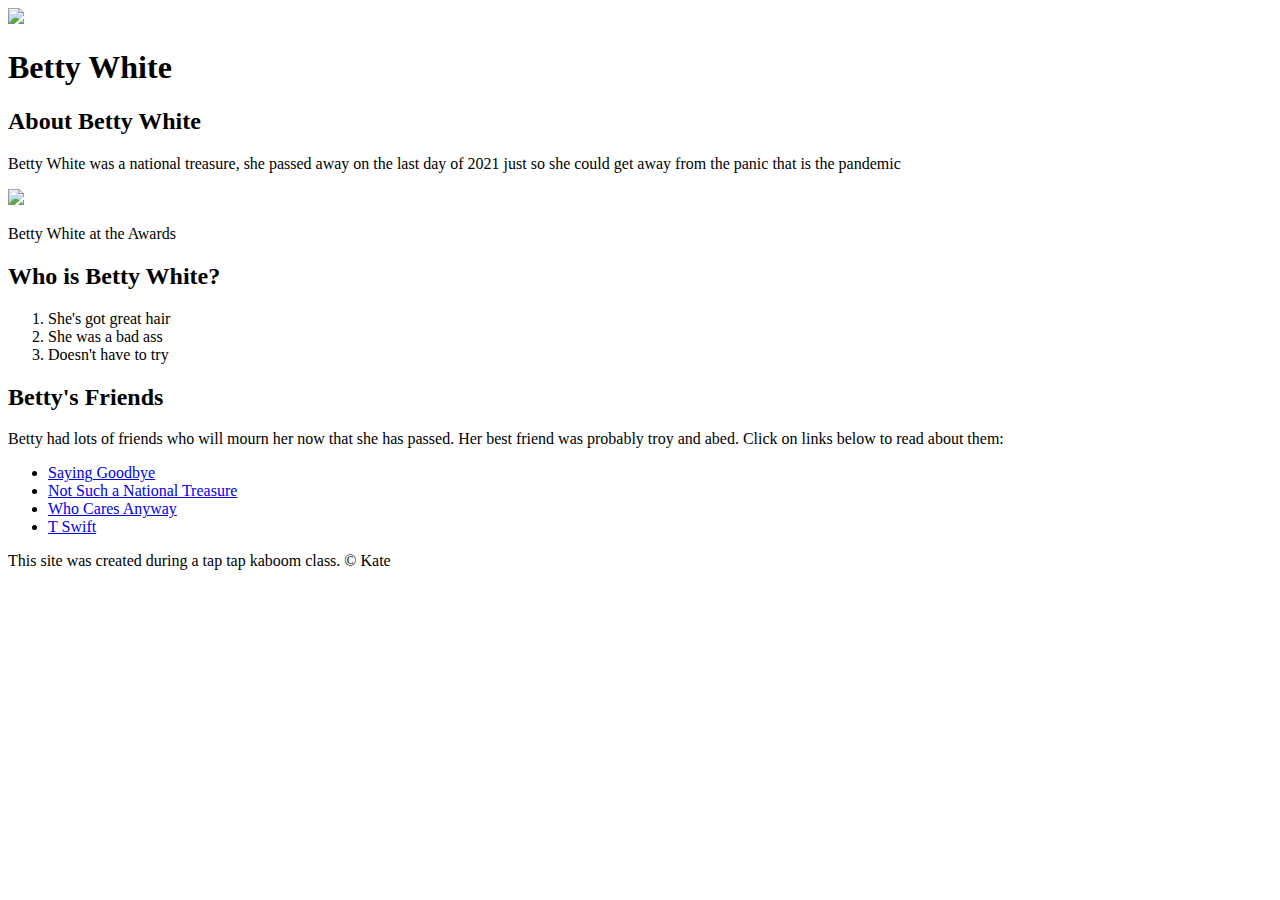
==== index.html @ cfdea52b "Added character index.html file and images" ====
<!DOCTYPE html>
<html>
<head>
	<meta charset="utf-8">
	<meta name="viewport" content="width=device-width, initial-scale=1">
	<title>Betty White</title>
	<link rel="icon" href="img/bettywhite">
</head>
<body>
	<!-- header element -->
	<header>
		<img src="img/bettywhite.jpeg">
		<h1>Betty White</h1>
	</header>

	<!-- main element -->
	<main>
		<h2>About Betty White</h2>
		<p>Betty White was a national treasure, she passed away on the last day of 2021 just so she could get away from the panic that is the pandemic</p>
		<img src="img/btty-white.jpeg">
		<p>Betty White at the Awards</p>

		<!-- Characteristics -->
		<h2>Who is Betty White?</h2>
		<ol>
			<li>She's got great hair</li>
			<li>She was a bad ass</li>
			<li>Doesn't have to try</li>
		</ol>

		<!-- Friends -->
		<h2>Betty's Friends</h2>
		<p>Betty had lots of friends who will mourn her now that she has passed. Her best friend was probably troy and abed. Click on links below to read about them:</p>
		<ul>
			<li><a target="_blank" href="https://people.com/tv/betty-white-longtime-friend-tom-sullivan-pens-heartfelt-tribute-on-her-instagram-national-treasure/">Saying Goodbye</a></li>
			<li><a target="_blank" href="https://www.thelist.com/765107/casting-director-claims-betty-white-had-toxic-on-set-behavior/">Not Such a National Treasure</a></li>
			<li><a target="_blank" href="https://www.cnet.com/news/did-the-betty-white-challenge-help-animals-doggone-right-it-did/">Who Cares Anyway</a></li>
			<li><a target="_blank" href="https://www.instylemag.com.au/taylor-swift-joe-alwyn-golden-globes-2019-kiss/">T Swift</a></li>
		</ul>
	</main>

	<!-- Footer -->
	<footer>
		<p>This site was created during a tap tap kaboom class. &copy; Kate</p>
	</footer>

</body>
</html>
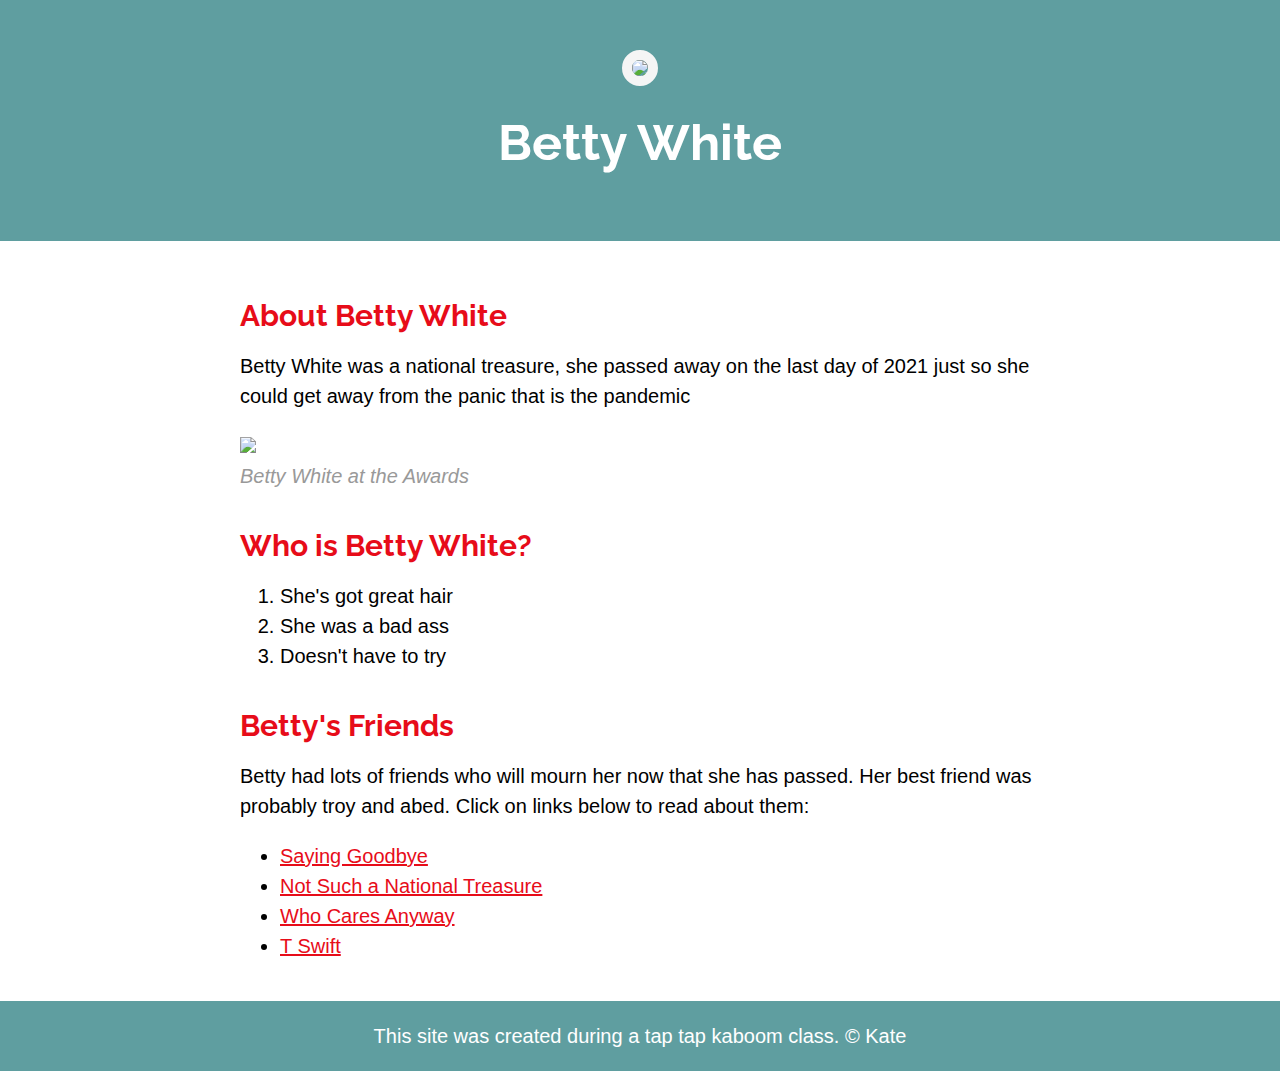
==== commit 87c9c3ce: "Wrote the CSS for betty white and changed html" ====
--- a/index.html
+++ b/index.html
@@ -5,6 +5,10 @@
 	<meta name="viewport" content="width=device-width, initial-scale=1">
 	<title>Betty White</title>
 	<link rel="icon" href="img/bettywhite">
+	<link rel="preconnect" href="https://fonts.googleapis.com">
+<link rel="preconnect" href="https://fonts.gstatic.com" crossorigin>
+<link href="https://fonts.googleapis.com/css2?family=Raleway:wght@300&display=swap" rel="stylesheet">
+	<link rel="stylesheet" type="text/css" href="css/bettywhite.css">
 </head>
 <body>
 	<!-- header element -->
@@ -18,7 +22,7 @@
 		<h2>About Betty White</h2>
 		<p>Betty White was a national treasure, she passed away on the last day of 2021 just so she could get away from the panic that is the pandemic</p>
 		<img src="img/btty-white.jpeg">
-		<p>Betty White at the Awards</p>
+		<p class="caption"> Betty White at the Awards</p>
 
 		<!-- Characteristics -->
 		<h2>Who is Betty White?</h2>
--- a/css/bettywhite.css
+++ b/css/bettywhite.css
@@ -0,0 +1,75 @@
+body{
+	margin: 0;
+	font-family: "helvetica", "arial", sans-serif;	
+	font-size: 20px;
+	line-height: 30px;
+}
+
+header{
+	background-color: cadetblue;
+	text-align: center;
+	padding-top: 50px;
+	padding-bottom: 50px;
+}
+h1, h2{
+	font-family: 'Raleway', sans-serif;
+}
+
+header h1{
+	color: white;
+	font-size: 50px;
+}
+
+header img{
+	border-radius: 170px;
+	width: 300px;
+	border: 10px solid whitesmoke;
+}
+
+main{
+	max-width: 800px;
+	margin: 0 auto;
+	padding: 20px 20px
+}
+
+main img{
+	max-width: 100%;
+}
+
+h2{
+	font-size: 30px;
+	color: #e70c19;
+	margin: 40px 0 10px;
+}
+
+a{
+	color: #e70c19;
+}
+a:hover{
+	background-color: blueviolet;
+}
+
+footer{
+	background-color: cadetblue;
+	text-align: center;
+	color: white;
+	padding: 20px;
+}
+
+footer p{
+	margin: 0;
+}
+
+a footer{
+	color: white;
+}
+a footer:hover{
+	opacity: .5;
+	background-color: transparent;
+}
+
+p.caption{
+	color: #999999;
+	font-style: italic;
+	margin-top: 0;
+}